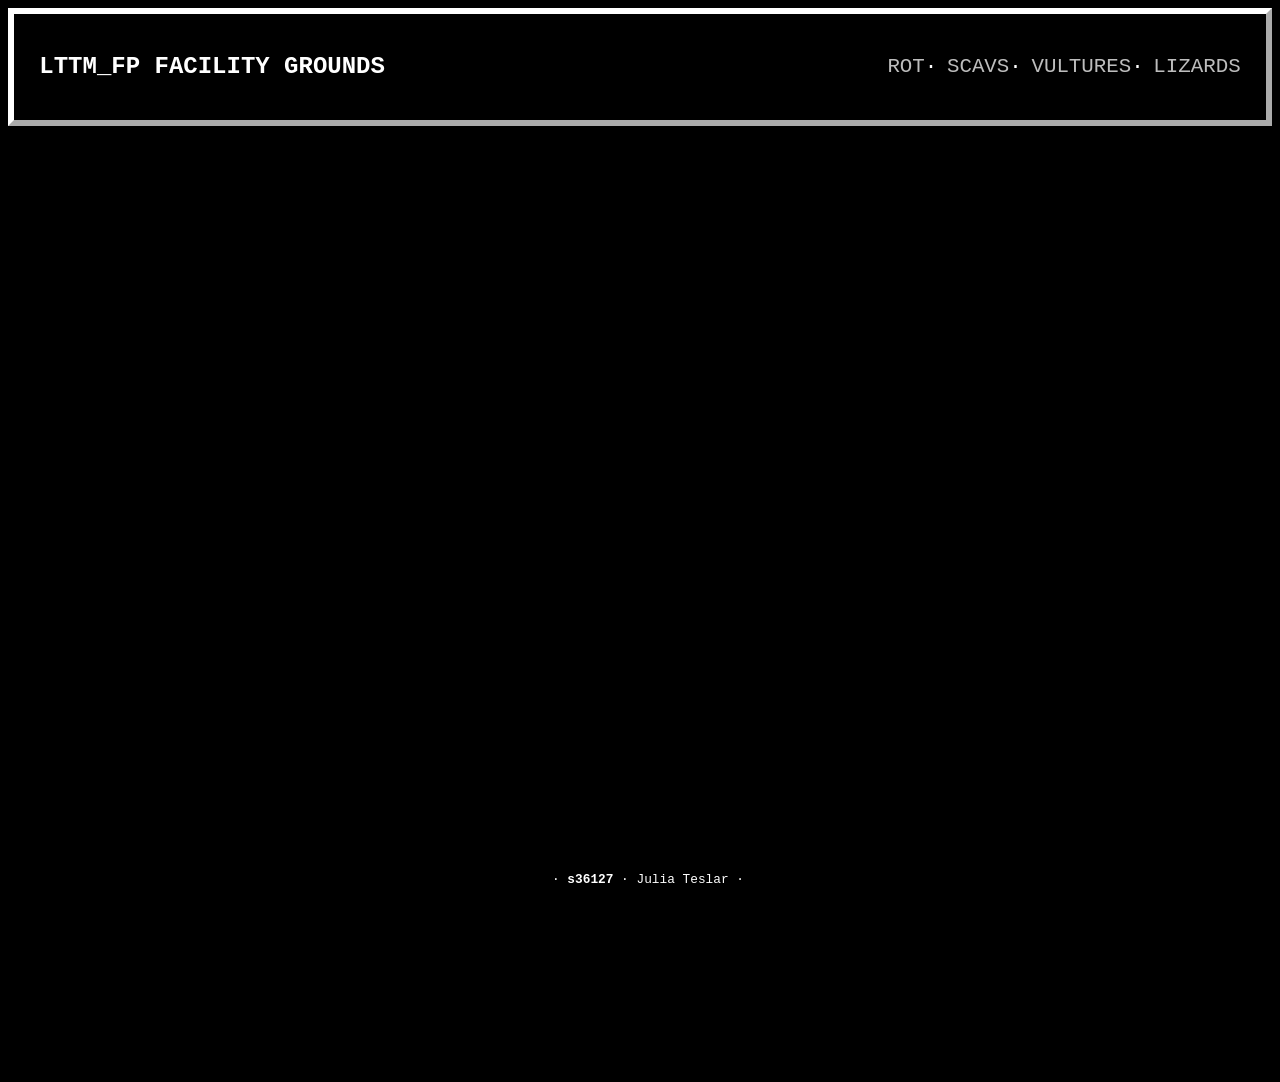
==== index.html @ 1d530ee8 "work1 mobile test" ====
<!DOCTYPE html>

<html lang="en">
    <head>
        <meta charset="UTF-8"/>
        <meta name="viewport" content="width=device-width, initial-scale=1.0">
        <title>
            LTTM_FP Facility
        </title>
        <link rel="icon" type="image/x-icon" href="grafika/Scavenger_icon.ico">
        <link rel="stylesheet" href="style.css"/>
    </head>

    <body class="fade-in">
        <!--header-->
        <header>
            <nav>
                <h1>
                    <a href="index.html">
                    LTTM_FP FACILITY GROUNDS
                    </a>
                </h1>
                <ul>
                    <li><a href="rot.html">ROT</a></li><li> · </li>
                    <li><a href="scav.html">SCAVS</a></li><li> · </li>
                    <li><a href="vulture.html">VULTURES</a></li><li> · </li>
                    <li><a href="#">LIZARDS</a></li>
                </ul>
            </nav>
        </header>
        <div class="base">

            <!-- video bg   -->
            <video autoplay muted loop plays-inline class="vid_bg">
                <source src="grafika/cloud.mp4" type="video/mp4">
                Overseers couldn't find any footage <br>[Your browser does not support HTML5 video]
            </video>

            <!-- black backdrop -->
            <div class="content_bg">
                
            </div>

            
        </div>
        
        <footer>
            <p> · <b>s36127</b> · Julia Teslar · </p>
        </footer>  
    </body>

</html>

<!-- -->
---- style.css ----
header{
    background-color: black;
    border: 6px outset rgb(255, 255, 255);
    padding: 2%;
    position: sticky;
    top: 0;
    z-index: 5;
}
nav{
    width: 100%;
    height: fit-content;
    top 0;
    left 0;
    display: flex;
    align-items:center;
    justify-content:space-between;
}
header nav h1{
   font-family: 'Courier New', Courier, monospace;
   cursor:default;
   color: rgb(255, 255, 255);
   margin-right: 3%;
   margin-top: 1%;
   margin-bottom: 1%;
   flex-wrap: nowrap;
}
header nav h1 a{
    text-decoration: none;
    color: rgb(255, 255, 255); 
}
header nav h1 a:hover{
    text-decoration: none;
    color: rgb(255, 255, 255);
}
header nav ul li{
    list-style: none;
    cursor:default;
    justify-content: space-between;
    display:inline-block;
    font-size: 130%;
    font-family: 'Courier New', Courier, monospace;
    color: rgb(255, 255, 255);
    flex-wrap: nowrap;
}
header nav ul li a{
    text-decoration: none;
    color: rgb(189, 189, 189);
}
header nav ul li a:hover{
    text-decoration: none;
    color: rgb(255, 255, 255);
    font-size: 102%
    
}


.base{
    width: 100%;
    height: 100vh;
    background-image: linear-gradient(rgb(0,0,0),rgb(0,0,0));
    position: relative;
    display: flex;
    align-items: center;
    justify-content: center;
    z-index: -2;
    bottom: 0;
    right: 0;
}
.vid_bg{
    position: absolute;
    right: 0;
    bottom: 0;
    z-index: -1;
    display: flex;
    align-items: center;
    justify-content: center;
    min-width: 100%; 
    min-height: 100%;
}
body{
    background-color: rgb(0, 0, 0);
    font-family: 'Courier New', Courier, monospace;
}




footer{
    width:100%;
    height:fit-content;
    background-color: black;
    display: flex;
    color: rgb(255, 255, 255);
    justify-content: center;
    position:fixed;
    bottom: 0;
}
footer p{
    flex-wrap: nowrap;
    font-size: 80%;
}






.content_bg{
    width: 60%;
    height: 100vh;
    background-color: rgba(0,0,0,98%);
    position: relative;
    top 0;
    display: flex;
    z-index: 0;
    flex-wrap: wrap;
    color: white;
    padding-bottom: 9%;
}



.content_bg h2{
    color: white;
    font-size: auto;
}
.headline{
    width: 100%;
    display: inline-flex;
    align-items:flex-start;
    justify-content: space-between;

    padding-top: 10%;
    padding-left: 5%;
    padding-right: 5%;
    background-color: rgb(0,0,0);
}
.headline div p{
    font-size: 120%;
}



.box{
    flex-wrap: wrap;
    height:auto;
    width:auto;
    position: relative;
    padding:2%;
    display: flex;
    overflow: auto;
    width: 100%;
    align-items: center;
    justify-content:space-between;

}
.box ol li{
    list-style: none;
    cursor:default;
    display:inline-block;
    font-size: auto;
    font-family: 'Courier New', Courier, monospace;
    color: rgb(255, 255, 255);
    flex-wrap: nowrap;
    text-align: justify;
    padding: 4%;
}

.box .text{
    width: 50%;
    float: left;
}

.box .stuff{
    float: inline-start;
    width: auto;
    padding-right: 5%;

}
.box .scrollcon{
    background-color: black;
    border: 6px outset rgba(255, 255, 255,20%);
    overflow: auto;
    white-space: nowrap;
    padding: 2%;
    align-items: baseline;
    float: right;

}
.box .scrollcon img{
    padding: 2%;

}



.box_cont{
    display: grid;
    grid-template-columns: 5% 50% auto 5%;
    grid-template-rows: 5% 15% 5% auto 5%;
    row-gap: 15px;
    grid-template-areas:
        ". . . ."
        ". hdln time ."
        ". . . ."
        ". text pic ."
        ". . . .";
}
.box_cont div hdln{
    padding: 6%;
    grid-area: hdln;
    text-align: center;
}

.box_cont div time{
    padding: 6%;
    grid-area: time;
    text-align:justify;
}







/* tabs*/
.tab{
    background-color: rgb(0, 0, 0,85%);
    overflow: hidden;
}
.tab button{
    background-color: inherit;
    border: 5px black;
    
}
.tab button:hover{

}
.tab button:active{

}




.fade-in {
	opacity: 1;
	animation-name: fadeInOpacity;
	animation-iteration-count: 1;
	animation-timing-function: ease-in;
	animation-duration: 0.5s;
}

@keyframes fadeInOpacity {
	0% {
		opacity: 0;
	}
	100% {
		opacity: 1;
	}
}
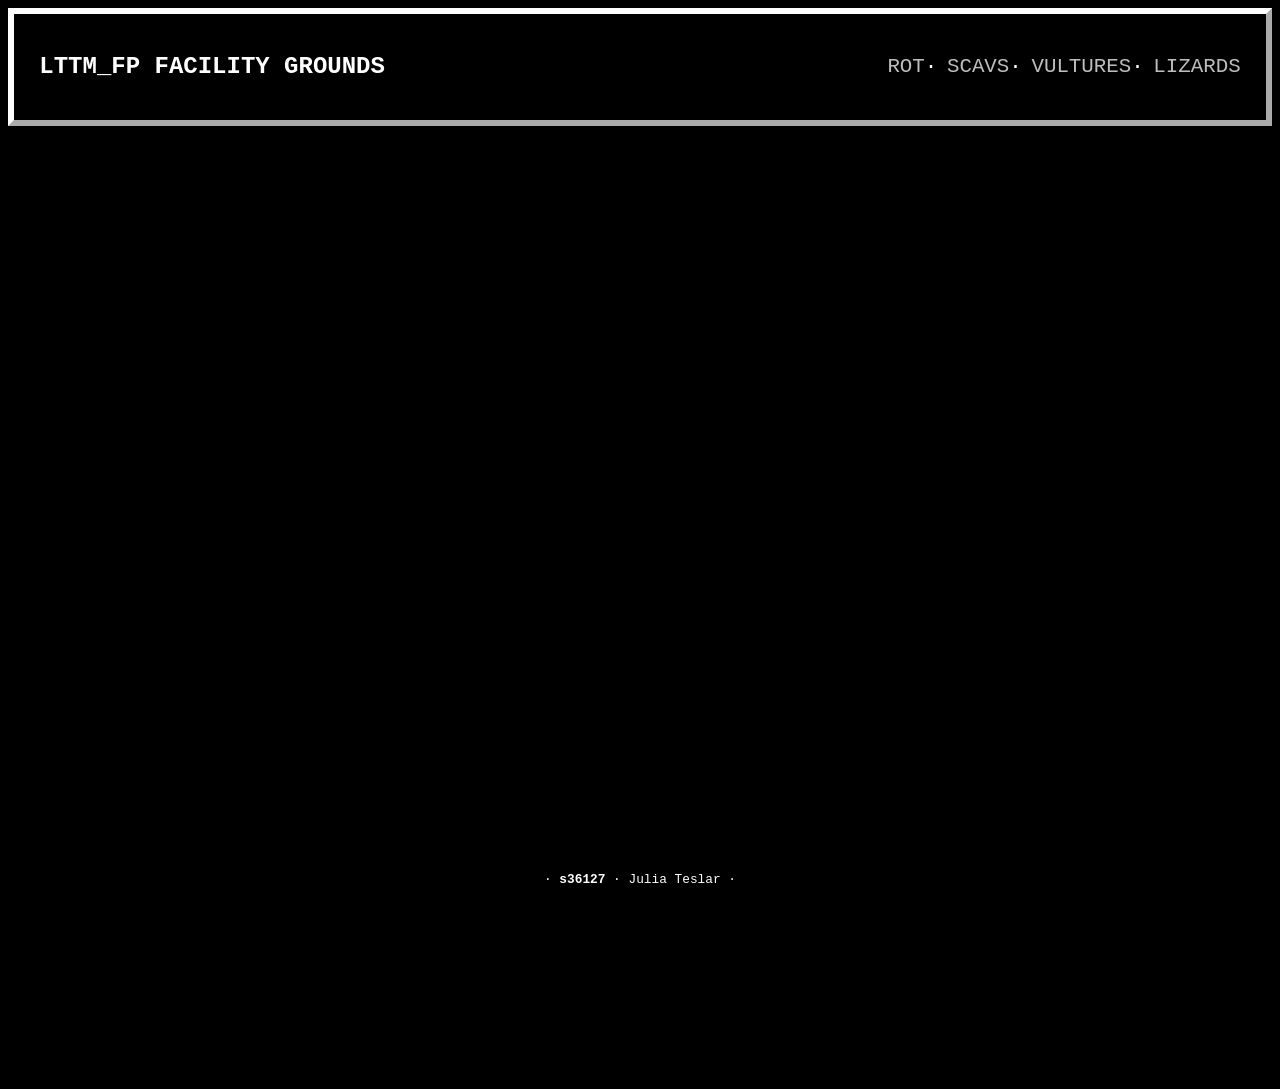
==== commit 83e7a3b6: "work3 omg bruh fish" ====
--- a/index.html
+++ b/index.html
@@ -28,7 +28,8 @@
                 </ul>
             </nav>
         </header>
-        <div class="base">
+        <flexbox>
+          <div class="base">
 
             <!-- video bg   -->
             <video autoplay muted loop plays-inline class="vid_bg">
@@ -42,7 +43,9 @@
             </div>
 
             
-        </div>
+        </div>  
+        </flexbox>
+        
         
         <footer>
             <p> · <b>s36127</b> · Julia Teslar · </p>
--- a/style.css
+++ b/style.css
@@ -11,8 +11,7 @@
 nav{
     width: 100%;
     height: fit-content;
-    top 0;
-    left 0;
+    
     display: flex;
     align-items:center;
     justify-content:space-between;
@@ -72,11 +71,12 @@
     position: absolute;
     right: 0;
     bottom: 0;
+    left: 0;
     z-index: -1;
     display: flex;
     align-items: center;
     justify-content: center;
-    min-width: 100%; 
+    min-width: 100vw; 
     min-height: 100%;
 }
 body{
@@ -88,7 +88,7 @@
 
 
 footer{
-    width:100%;
+    width:100vw;
     height:fit-content;
     background-color: black;
     display: flex;
@@ -96,6 +96,8 @@
     justify-content: center;
     position:fixed;
     bottom: 0;
+    right: 0;
+    left:0 ;
 }
 footer p{
     flex-wrap: nowrap;
@@ -104,38 +106,61 @@
 
 
 
+.prev, .next{
+    cursor: pointer;
+    position: absolute;
+    top: 50%;
+    width: auto;
+    padding: 16px;
+    margin-top: -22px;
+    color: white;
+    font-weight: bold;
+    font-size: 18px;
+    transition: 0.6s ease;
+    border-radius: 0 3px 3px 0;
+    user-select: none;
+}
+.next {
+  right: 0;
+  border-radius: 3px 0 0 3px;
+}
+.prev:hover, .next:hover {
+  background-color: rgba(0,0,0,0.8);
+}
+
 
 
 
 .content_bg{
     width: 60%;
     height: 100vh;
-    background-color: rgba(0,0,0,98%);
+    background-color: rgba(0,0,0,94%);
     position: relative;
-    top 0;
+    
     display: flex;
     z-index: 0;
     flex-wrap: wrap;
     color: white;
-    padding-bottom: 9%;
-}
-
-
-
+    justify-content:space-between;
+    
+    padding-top: 10%;
+}
 .content_bg h2{
     color: white;
     font-size: auto;
 }
+
+
 .headline{
     width: 100%;
     display: inline-flex;
     align-items:flex-start;
     justify-content: space-between;
-
-    padding-top: 10%;
     padding-left: 5%;
     padding-right: 5%;
     background-color: rgb(0,0,0);
+    margin-left: 2%;
+    margin-right: 2%;
 }
 .headline div p{
     font-size: 120%;
@@ -144,7 +169,7 @@
 
 
 .box{
-    flex-wrap: wrap;
+    flex-wrap: nowrap;
     height:auto;
     width:auto;
     position: relative;
@@ -152,14 +177,14 @@
     display: flex;
     overflow: auto;
     width: 100%;
-    align-items: center;
+    align-items: flex-start;
     justify-content:space-between;
-
-}
+    gap: 2%;
+}
+
 .box ol li{
     list-style: none;
     cursor:default;
-    display:inline-block;
     font-size: auto;
     font-family: 'Courier New', Courier, monospace;
     color: rgb(255, 255, 255);
@@ -168,32 +193,75 @@
     padding: 4%;
 }
 
-.box .text{
+.box .stuff{
+    background-color: black;
     width: 50%;
+    height: fit-content;
     float: left;
-}
-
-.box .stuff{
-    float: inline-start;
-    width: auto;
-    padding-right: 5%;
-
-}
-.box .scrollcon{
+    justify-content: center;
+}
+
+
+.box .stuff .scrollcon{
     background-color: black;
     border: 6px outset rgba(255, 255, 255,20%);
     overflow: auto;
     white-space: nowrap;
+    align-items: baseline;
+    padding-right: 10%;
+}
+.box .stuff .scrollcon img{
     padding: 2%;
-    align-items: baseline;
-    float: right;
-
-}
-.box .scrollcon img{
-    padding: 2%;
-
-}
-
+}
+
+
+
+.box .stuff .fun{
+    background-color: rgb(41, 37, 37);
+    justify-content: center;
+    padding-left:  5%;
+    padding-right:  5%;
+    padding-top:  0.5%;
+    padding-bottom:  0.5%;
+    text-align: justify;
+}
+.box .stuff .info{
+    justify-content: center;
+    padding-left:  5%;
+    padding-right:  5%;
+    padding-top:  0.5%;
+    padding-bottom:  0.5%;
+    text-align: justify;
+}
+
+.box .stuff h4{
+    text-justify: auto;
+    padding-left: 9%;
+    text-align: justify;
+}
+
+
+
+
+
+.overlay{
+    position: absolute;
+    top: 0;
+    bottom: 0;
+    left: 0;
+    right: 0;
+    height: 100%;
+    width: 100%;
+    opacity: 0;
+    transition: .5s ease;
+    background-color: black;
+}
+.funny .item1:hover .overlay{
+    opacity: 1;
+}
+
+
+    
 
 
 .box_cont{
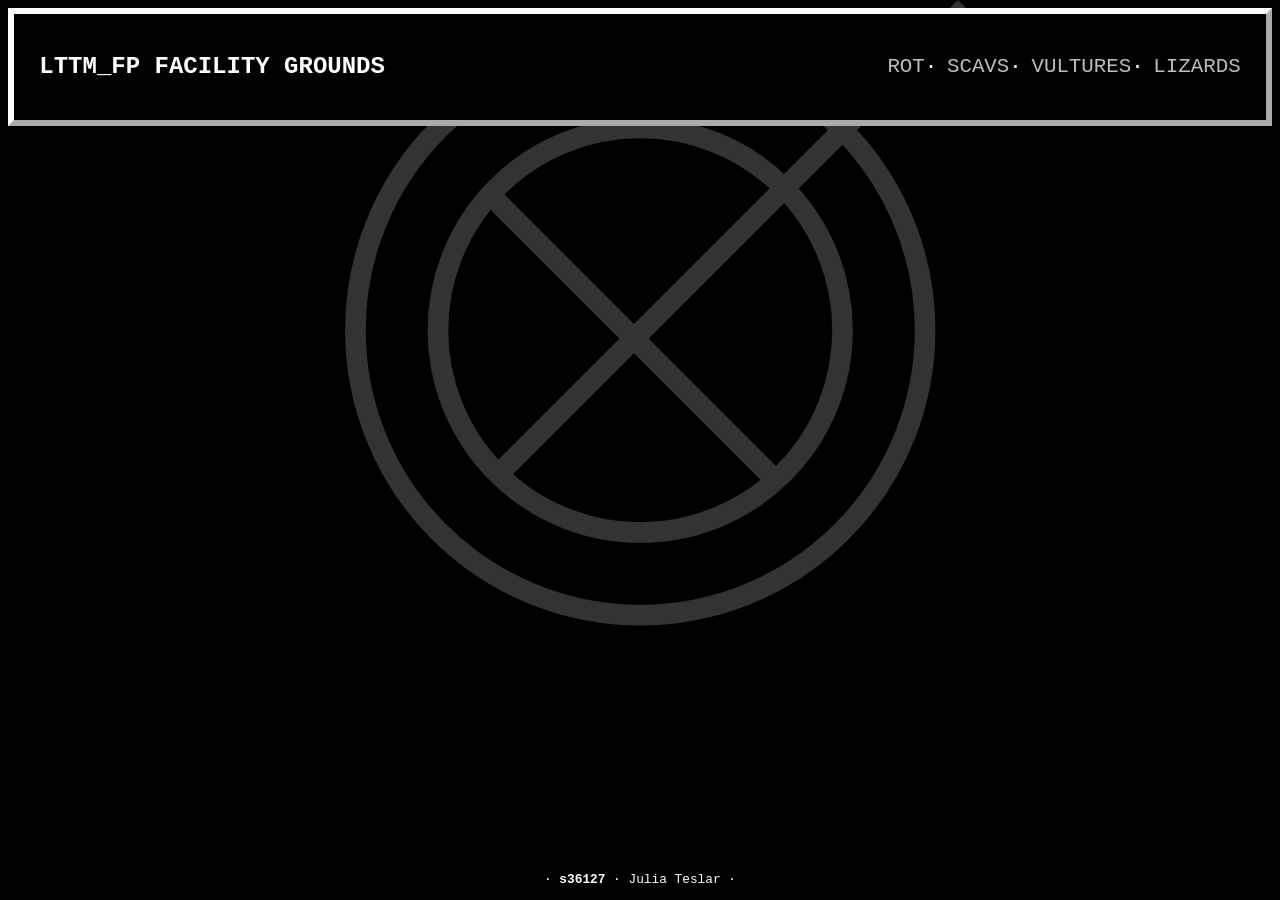
==== commit 97fc58db: "work5" ====
--- a/index.html
+++ b/index.html
@@ -11,45 +11,71 @@
         <link rel="stylesheet" href="style.css"/>
     </head>
 
-    <body class="fade-in">
-        <!--header-->
-        <header>
-            <nav>
-                <h1>
+    <body class="fade-in" style="background: url(grafika/cloud.mp4);">
+        
+        
+        
+        <flexbox>
+            <header id="navbar">
+                <nav>
+                    <h1>
                     <a href="index.html">
-                    LTTM_FP FACILITY GROUNDS
+                        LTTM_FP FACILITY GROUNDS
                     </a>
-                </h1>
-                <ul>
-                    <li><a href="rot.html">ROT</a></li><li> · </li>
-                    <li><a href="scav.html">SCAVS</a></li><li> · </li>
-                    <li><a href="vulture.html">VULTURES</a></li><li> · </li>
-                    <li><a href="#">LIZARDS</a></li>
-                </ul>
-            </nav>
-        </header>
-        <flexbox>
+                    </h1>
+                    <ul>
+                        <li><a href="rot.html">ROT</a></li><li> · </li>
+                        <li><a href="scav.html">SCAVS</a></li><li> · </li>
+                        <li><a href="vulture.html">VULTURES</a></li><li> · </li>
+                        <li><a href="#">LIZARDS</a></li>
+                    </ul>
+                </nav>
+            </header> 
+            <script>
+                var prevScrollpos = window.pageYOffset;
+                window.onscroll = function() {
+                var currentScrollPos = window.pageYOffset;
+                    if (prevScrollpos > currentScrollPos) {
+                        document.getElementById("navbar").style.top = "0";
+                    } else {
+                        document.getElementById("navbar").style.top = "-50px";
+                    }
+                    prevScrollpos = currentScrollPos;
+}
+</script>
           <div class="base">
-
+            
             <!-- video bg   -->
             <video autoplay muted loop plays-inline class="vid_bg">
                 <source src="grafika/cloud.mp4" type="video/mp4">
                 Overseers couldn't find any footage <br>[Your browser does not support HTML5 video]
             </video>
+            
+              
+            <!-- black backdrop -->
+                <div class="content_bg">
+                <div class="vectorek">
+                    <svg viewBox="0 0 800 800" xmlns="http://www.w3.org/2000/svg">
+                        <circle r="345" cx="400" cy="400" stroke="#ffffff" stroke-width="25"/>
+                        <rect width="700" height="45" x="2195" y="0" fill="#ffffff" transform="rotate(45)" />
+                        <rect width="800" height="25" x="-245" y="555" fill="#ffffff" transform="rotate(-45)" />
+                        <circle r="245" cx="400" cy="400" stroke="#ffffff" stroke-width="25"/>
+                        <rect width="500" height="25" x="310" y="0" fill="#ffffff" transform="rotate(45)" />
+                        <rect width="500" height="25" x="-245" y="555" fill="#ffffff" transform="rotate(-45)" />
+                        
+                    </svg>
+                    
+                </div>
+                </div>
 
-            <!-- black backdrop -->
-            <div class="content_bg">
-                
-            </div>
 
+                <footer>
+                    <p> · <b>s36127</b> · Julia Teslar · </p>
+                </footer>  
+            </flexbox>
             
-        </div>  
-        </flexbox>
-        
-        
-        <footer>
-            <p> · <b>s36127</b> · Julia Teslar · </p>
-        </footer>  
+        </div>
+    
     </body>
 
 </html>
--- a/style.css
+++ b/style.css
@@ -1,17 +1,25 @@
-
+.site{
+    min-width: 100dvh;
+    display: grid;
+    grid-template-rows: auto 1fr auto;
+    grid-template-columns: minmax(0,1fr);
+}
 
 header{
+    width: auto;
     background-color: black;
     border: 6px outset rgb(255, 255, 255);
     padding: 2%;
     position: sticky;
     top: 0;
+    left: 0;
+    right: 0;
     z-index: 5;
 }
+
 nav{
     width: 100%;
     height: fit-content;
-    
     display: flex;
     align-items:center;
     justify-content:space-between;
@@ -54,18 +62,22 @@
     
 }
 
-
+:where(body){
+    hyphens: auto;
+    overflow-wrap: break-word;
+}
 .base{
     width: 100%;
-    height: 100vh;
+    
     background-image: linear-gradient(rgb(0,0,0),rgb(0,0,0));
-    position: relative;
+    position: fixed;
     display: flex;
     align-items: center;
     justify-content: center;
     z-index: -2;
     bottom: 0;
     right: 0;
+    
 }
 .vid_bg{
     position: absolute;
@@ -81,6 +93,7 @@
 }
 body{
     background-color: rgb(0, 0, 0);
+    flex-wrap: wrap;
     font-family: 'Courier New', Courier, monospace;
 }
 
@@ -88,16 +101,16 @@
 
 
 footer{
-    width:100vw;
+    width:100%;
     height:fit-content;
-    background-color: black;
-    display: flex;
-    color: rgb(255, 255, 255);
-    justify-content: center;
-    position:fixed;
+    background-color: inherit;
+    position: absolute;
     bottom: 0;
-    right: 0;
-    left:0 ;
+    left: 0;
+    right: 0;
+    color: rgb(255, 255, 255);
+    justify-content: center;
+    display: flex;
 }
 footer p{
     flex-wrap: nowrap;
@@ -119,6 +132,7 @@
     transition: 0.6s ease;
     border-radius: 0 3px 3px 0;
     user-select: none;
+    padding-top: 20%;
 }
 .next {
   right: 0;
@@ -132,35 +146,51 @@
 
 
 .content_bg{
+    
     width: 60%;
-    height: 100vh;
+    height: 100dvh;
     background-color: rgba(0,0,0,94%);
-    position: relative;
-    
-    display: flex;
-    z-index: 0;
+    display: flex;
     flex-wrap: wrap;
     color: white;
     justify-content:space-between;
-    
-    padding-top: 10%;
+    overflow: scroll;
+    z-index: 0;
 }
 .content_bg h2{
     color: white;
     font-size: auto;
 }
 
-
-.headline{
+.content_bg::-webkit-scrollbar{
+    display: none;
+}
+.content_bg{
+    -ms-overflow-style: none;  /* IE and Edge */
+    scrollbar-width: none; 
+}
+
+.vectorek{
     width: 100%;
     display: inline-flex;
     align-items:flex-start;
     justify-content: space-between;
     padding-left: 5%;
     padding-right: 5%;
-    background-color: rgb(0,0,0);
     margin-left: 2%;
     margin-right: 2%;
+    opacity: 20%;
+}
+.headline{
+    width: 100%;
+    display: inline-flex;
+    align-items:flex-start;
+    justify-content: space-between;
+    padding-left: 5%;
+    padding-right: 5%;
+    margin-left: 2%;
+    margin-right: 2%;
+    background-color: black;
 }
 .headline div p{
     font-size: 120%;
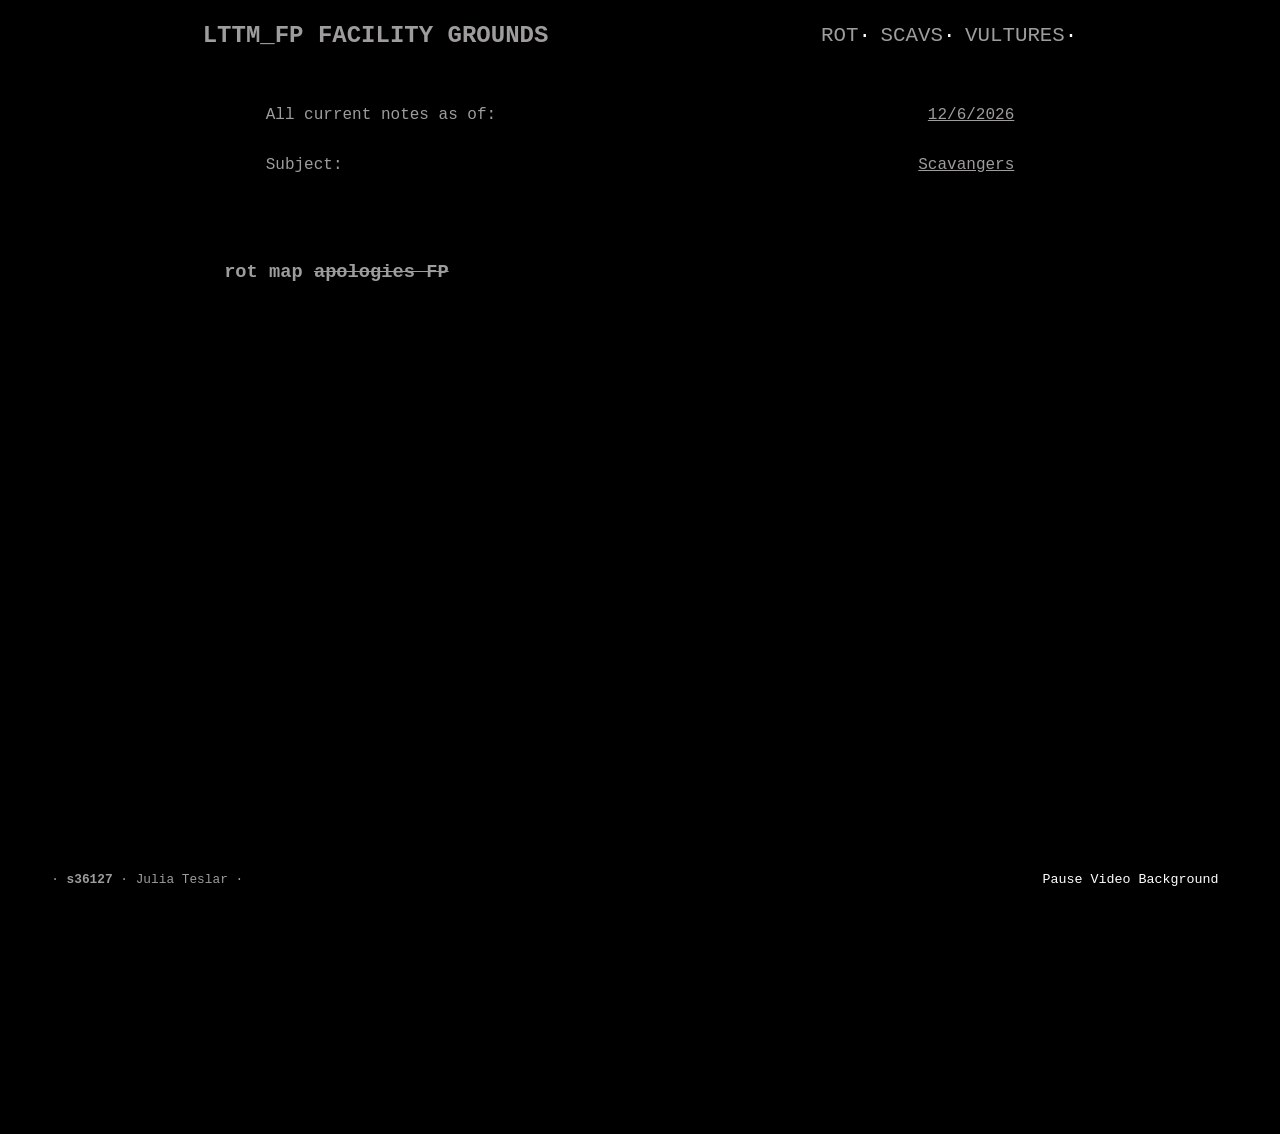
==== commit 258ca0df: "workkkkk" ====
--- a/index.html
+++ b/index.html
@@ -8,16 +8,14 @@
             LTTM_FP Facility
         </title>
         <link rel="icon" type="image/x-icon" href="grafika/Scavenger_icon.ico">
-        <link rel="stylesheet" href="style.css"/>
+        <link rel="stylesheet" href="style2.css"/>
     </head>
 
-    <body class="fade-in" style="background: url(grafika/cloud.mp4);">
+   <body class="fade-in">
         
-        
-        
-        <flexbox>
-            <header id="navbar">
+        <header>
                 <nav>
+                    
                     <h1>
                     <a href="index.html">
                         LTTM_FP FACILITY GROUNDS
@@ -27,55 +25,89 @@
                         <li><a href="rot.html">ROT</a></li><li> · </li>
                         <li><a href="scav.html">SCAVS</a></li><li> · </li>
                         <li><a href="vulture.html">VULTURES</a></li><li> · </li>
-                        <li><a href="#">LIZARDS</a></li>
+                       
                     </ul>
                 </nav>
-            </header> 
-            <script>
-                var prevScrollpos = window.pageYOffset;
-                window.onscroll = function() {
-                var currentScrollPos = window.pageYOffset;
-                    if (prevScrollpos > currentScrollPos) {
-                        document.getElementById("navbar").style.top = "0";
-                    } else {
-                        document.getElementById("navbar").style.top = "-50px";
-                    }
-                    prevScrollpos = currentScrollPos;
-}
-</script>
-          <div class="base">
-            
-            <!-- video bg   -->
-            <video autoplay muted loop plays-inline class="vid_bg">
-                <source src="grafika/cloud.mp4" type="video/mp4">
-                Overseers couldn't find any footage <br>[Your browser does not support HTML5 video]
-            </video>
-            
-              
-            <!-- black backdrop -->
-                <div class="content_bg">
-                <div class="vectorek">
-                    <svg viewBox="0 0 800 800" xmlns="http://www.w3.org/2000/svg">
-                        <circle r="345" cx="400" cy="400" stroke="#ffffff" stroke-width="25"/>
-                        <rect width="700" height="45" x="2195" y="0" fill="#ffffff" transform="rotate(45)" />
-                        <rect width="800" height="25" x="-245" y="555" fill="#ffffff" transform="rotate(-45)" />
-                        <circle r="245" cx="400" cy="400" stroke="#ffffff" stroke-width="25"/>
-                        <rect width="500" height="25" x="310" y="0" fill="#ffffff" transform="rotate(45)" />
-                        <rect width="500" height="25" x="-245" y="555" fill="#ffffff" transform="rotate(-45)" />
+        </header> 
+      
+                <!-- video bg   -->
+                <video autoplay muted loop  id="vid_bg">
+                    <source src="grafika/cloud.mp4" type="video/mp4">
+                    Overseers couldn't find any footage <br>[Your browser does not support HTML5 video]
+                </video>
+                
+                <div class="spot">
+                    <div class="content">
+
+                        <div class="item">
+                            <div class="headline"> 
+
+                                <div>
+                                    <p>
+                                        All current notes as of: 
+                                    </p>
+                                </div>
+
+                                <div>
+                                    <u>
+                                        <p id="date"></p>
+                                    </u> 
+                                    <script>
+                                        n =  new Date();
+                                        y = n.getFullYear();
+                                        m = n.getMonth() + 1;
+                                        d = n.getDate();
+                                        document.getElementById("date").innerHTML = m + "/" + d + "/" + y;
+                                    </script>   
+                                </div>
+
+                            </div> <!-- div headline-->
+                            <div class="headline">
+                                <div>
+                                    <p>
+                                        Subject:
+                                    </p>
+                                </div>
+                                <div>
+                                    <p> <u>Scavangers</u></p>
+                                </div>
+                            </div> <!-- div headline-->
                         
-                    </svg>
-                    
-                </div>
+                        </div><!-- headline items-->
+
+                        
+
+                        <div class="item" >
+                            <h3>rot map <del>apologies FP</del></h3>
+                                <iframe src="https://rain-world-map.github.io/map.html?slugcat=artificer&region=SS" style="border:none;" height="800dvh" width="800dvw" ></iframe>
+ 
+                        </div> <!--map-->
+
+                    </div>
                 </div>
 
+                
 
-                <footer>
-                    <p> · <b>s36127</b> · Julia Teslar · </p>
-                </footer>  
-            </flexbox>
-            
-        </div>
-    
+        <footer>
+            <p> · <b>s36127</b> · Julia Teslar · </p> 
+            <button id="bg_bttn" onclick="paused()">Pause Video Background</button>
+        </footer> 
+
+
+        <script>
+            var video = document.getElementById("vid_bg");
+            var bttn = document.getElementById("bg_bttn");
+
+            function paused() {
+                if (video.paused) {
+                    video.play();
+                    btn.innerHTML = "Pause";
+                } else {
+                    video.pause();
+                    btn.innerHTML = "Play";
+                }
+            }
+        </script>
     </body>
 
 </html>
--- a/style2.css
+++ b/style2.css
@@ -0,0 +1,453 @@
+header{
+    width: 100%;
+    background-color: black;
+    position: -webkit-sticky;
+    z-index: 5;
+
+}
+nav{
+    width: 100%;
+    height: fit-content;
+    display: flex;
+    align-items:center;
+    justify-content:space-evenly;
+}
+header nav h1{
+   font-family: 'Courier New', Courier, monospace;
+   cursor:url("[data-uri]"), auto;
+   color: rgb(214, 206, 206);
+   margin-right: 3%;
+   margin-top: 1%;
+   margin-bottom: 1%;
+   flex-wrap: nowrap;
+}
+header nav h1 a{
+    text-decoration: none;
+    color: rgb(158, 156, 156);
+    cursor:url("[data-uri]"), auto;
+    
+}
+header nav h1 a:hover{
+    text-decoration: none;
+    color: rgb(255, 255, 255);
+    
+}
+header nav ul li{
+    list-style: none;
+    cursor:default;
+    justify-content: space-between;
+    display:inline-block;
+    font-size: 130%;
+    font-family: 'Courier New', Courier, monospace;
+    color: rgb(255, 255, 255);
+    flex-wrap: nowrap;
+}
+header nav ul li a{
+    text-decoration: none;
+    color: rgb(158, 156, 156);
+    cursor:url("[data-uri]"), auto;
+}
+header nav ul li a:hover{
+    text-decoration: none;
+    color: rgb(255, 255, 255);
+
+    
+}
+
+
+
+
+
+:where(body){
+    hyphens: auto;
+    overflow-wrap: break-word;
+}
+body{
+    background-color: rgb(0, 0, 0);
+    flex-wrap: wrap;
+    font-family: 'Courier New', Courier, monospace;
+    font-size: auto;
+}
+
+
+#vid_bg{
+    position: fixed;
+    z-index: -1;
+    left: 0px;
+    top: 0px;
+    width: 100vw;
+    height: 100vh;
+    object-fit: cover;
+    pointer-events: none;  
+    
+}
+button{
+    background-color: rgb(0, 0, 0);
+    width: fit-content;
+    height: fit-content;
+    border: none;
+    transition: transform .2s;
+    padding: 0.8%;
+    cursor:url("[data-uri]"), auto;
+    color: white;
+    font-family: 'Courier New', Courier, monospace;
+}
+button:hover{
+    background-color: rgb(54, 44, 44);
+     -ms-transform: scale(1.05); 
+    -webkit-transform: scale(1.05); 
+    transform: scale(1.05); 
+    
+}
+button:active{
+    box-shadow: 0 5px #1d1c1c;
+    transform: translateY(4px)
+}
+
+
+/*.spot is invivble content space as not to overlap with header */
+ .spot{
+    width: 100%;
+    height: 100vh;
+    display: flex;
+    flex-wrap: wrap;
+    color: rgb(158, 156, 156);
+    
+    justify-content: center;
+}
+/*.contnet is the halp transparent background fo content, also aligns items*/
+.content{
+    width: 70%;
+    height:fit-content;
+    background-color: rgba(0,0,0,98%);
+    display: flex;
+    flex-wrap: wrap;
+    color: rgb(158, 156, 156);
+    align-content: flex-start;
+   justify-content: flex-start;
+} 
+/* .item is for specific content divs*/
+.content .item{ 
+    margin: 3%;
+    width: 100%;
+    height: fit-content;
+    background-color: inherit;
+    justify-content: center;
+    
+}
+
+
+.content .item .headline{
+    width: 100%;
+    display: inline-flex;
+    
+    flex-wrap: nowrap; 
+    justify-content: space-between; 
+}
+.content .item .headline div {
+    padding-inline: 5%;
+}
+
+.content .item .box{
+    padding: 2%;
+    
+    height: auto;
+    justify-content: center;
+    float: left;
+   
+}
+.content .item .box a{
+    text-decoration: none;
+    color: rgb(158, 156, 156);
+}
+.content .item .box a:hover{
+    text-decoration: none;
+    color: white;
+    text-decoration: underline;
+    cursor:url("[data-uri]"), auto;
+
+}
+
+.content .item .pics{
+    background-color: rgb(54, 44, 44);
+    border: 6px outset rgba(255, 255, 255,20%);
+    overflow: auto;
+    white-space: wrap;
+    min-width: 100%;
+    min-height: fit-content;
+    justify-self: center;
+    margin: 1%;
+   
+}
+.content .item .pics ::-webkit-scrollbar{
+    display: none;
+}
+.content .item .pics{
+    -ms-overflow-style: none;  /* IE and Edge */
+    scrollbar-width: none; 
+}
+
+.content .item .pics .scrollcon img{
+    padding: 2%;
+    transition: transform .2s;
+    margin: 0 auto; 
+    align-items: baseline;
+}
+.content .item .pics .scrollcon img:hover{
+    background-color:rgb(88, 80, 80);
+    -ms-transform: scale(1.2); 
+    -webkit-transform: scale(1.2); 
+    transform: scale(1.2); 
+    
+}
+
+
+
+
+
+.spot::-webkit-scrollbar{
+    display: none;
+}
+.spot{
+    -ms-overflow-style: none;  /* IE and Edge */
+    scrollbar-width: none; 
+}
+
+
+
+
+
+
+
+
+
+
+
+
+
+footer{
+    width:100%;
+    height:auto;
+    background-color: rgba(0, 0,0, 1);
+    position: fixed;
+    bottom: 0;
+    left: 0;
+    right: 0;
+    color: rgb(158, 156, 156);
+    justify-content: space-between;
+    display: flex;
+    align-items: baseline;
+    
+}
+footer p{
+    flex-wrap: nowrap;
+    font-size: 80%;
+    pointer-events: none;
+    margin-left: 4%;
+}
+footer button{
+    margin-right: 4%;
+}
+
+
+/*
+.fade-in {
+	opacity: 1;
+	animation-name: fadeInOpacity;
+	animation-iteration-count: 1;
+	animation-timing-function: ease-in;
+	animation-duration: 0.5s;
+}
+
+@keyframes fadeInOpacity {
+	0% {
+		opacity: 0;
+	}
+	100% {
+		opacity: 1;
+	}
+}
+*/
+
+::-webkit-scrollbar {
+  width: 1rem;
+}
+::-webkit-scrollbar-track {
+  background:inherit;
+  border-radius: 100vw;
+  margin-block: 0.5rem;
+}
+::-webkit-scrollbar-thumb {
+  background: rgba(0,0,0,90%)
+  border-radius: 100vw;
+  border: 0.20rem solid #ffffff;
+}
+::-webkit-scrollbar-thumb:hover {
+  background: rgba(0,0,0,1)
+}
+
+
+
+
+
+
+
+
+
+
+
+
+
+
+
+
+
+.parent {
+    display: grid;
+    grid-template-columns: repeat(2, 1fr);
+    grid-template-rows: repeat(6, 1fr);
+    gap: 8px;
+}
+.div1 {
+    justify-content: center;
+    grid-column: span 2 / span 2;
+   
+}
+/*.div1 div{
+    float: left;
+}*/
+.div2 {
+    grid-row: span 3 / span 3;
+    grid-row-start: 2;
+}
+.div3 {
+    grid-row: span 3 / span 3;
+    grid-row-start: 2;
+    
+}
+.div4 {
+    grid-column: span 2 / span 2;
+    grid-row-start: 5;
+    
+}
+.div5 {
+    grid-column: span 2 / span 2;
+    grid-row-start: 6;
+    
+}
+        
+
+.box_blr{
+    color: rgb(158, 156, 156);
+    border: 6px outset rgba(255, 255, 255,20%);
+    justify-content: center;
+}
+.box_blr:hover{
+    background-color: rgb(65, 62, 62);
+    
+    cursor:url("[data-uri]"), auto;
+}
+
+
+.box_blr .blurred {
+  filter: blur(3px) opacity(0.3);
+
+}
+
+.ui-btn:hover span::before, .ui-btn:focus span::before {
+  animation: chitchat linear both var(--btn-animation-duration);
+}
+@keyframes chitchat {
+  0% {
+    content: "#";
+  }
+
+  5% {
+    content: ".";
+  }
+
+  10% {
+    content: "^{";
+  }
+
+  15% {
+    content: "-!";
+  }
+
+  20% {
+    content: "#$_";
+  }
+
+  25% {
+    content: "№:0";
+  }
+
+  30% {
+    content: "#{+.";
+  }
+
+  35% {
+    content: "@}-?";
+  }
+
+  40% {
+    content: "?{4@%";
+  }
+
+  45% {
+    content: "=.,^!";
+  }
+
+  50% {
+    content: "?2@%";
+  }
+
+  55% {
+    content: "\;1}]";
+  }
+
+  60% {
+    content: "?{%:%";
+    right: 0;
+  }
+
+  65% {
+    content: "|{f[4";
+    right: 0;
+  }
+
+  70% {
+    content: "{4%0%";
+    right: 0;
+  }
+
+  75% {
+    content: "'1_0<";
+    right: 0;
+  }
+
+  80% {
+    content: "{0%";
+    right: 0;
+  }
+
+  85% {
+    content: "]>'";
+    right: 0;
+  }
+
+  90% {
+    content: "4";
+    right: 0;
+  }
+
+  95% {
+    content: "2";
+    right: 0;
+  }
+
+  100% {
+    content: "";
+    right: 0;
+  }
+}
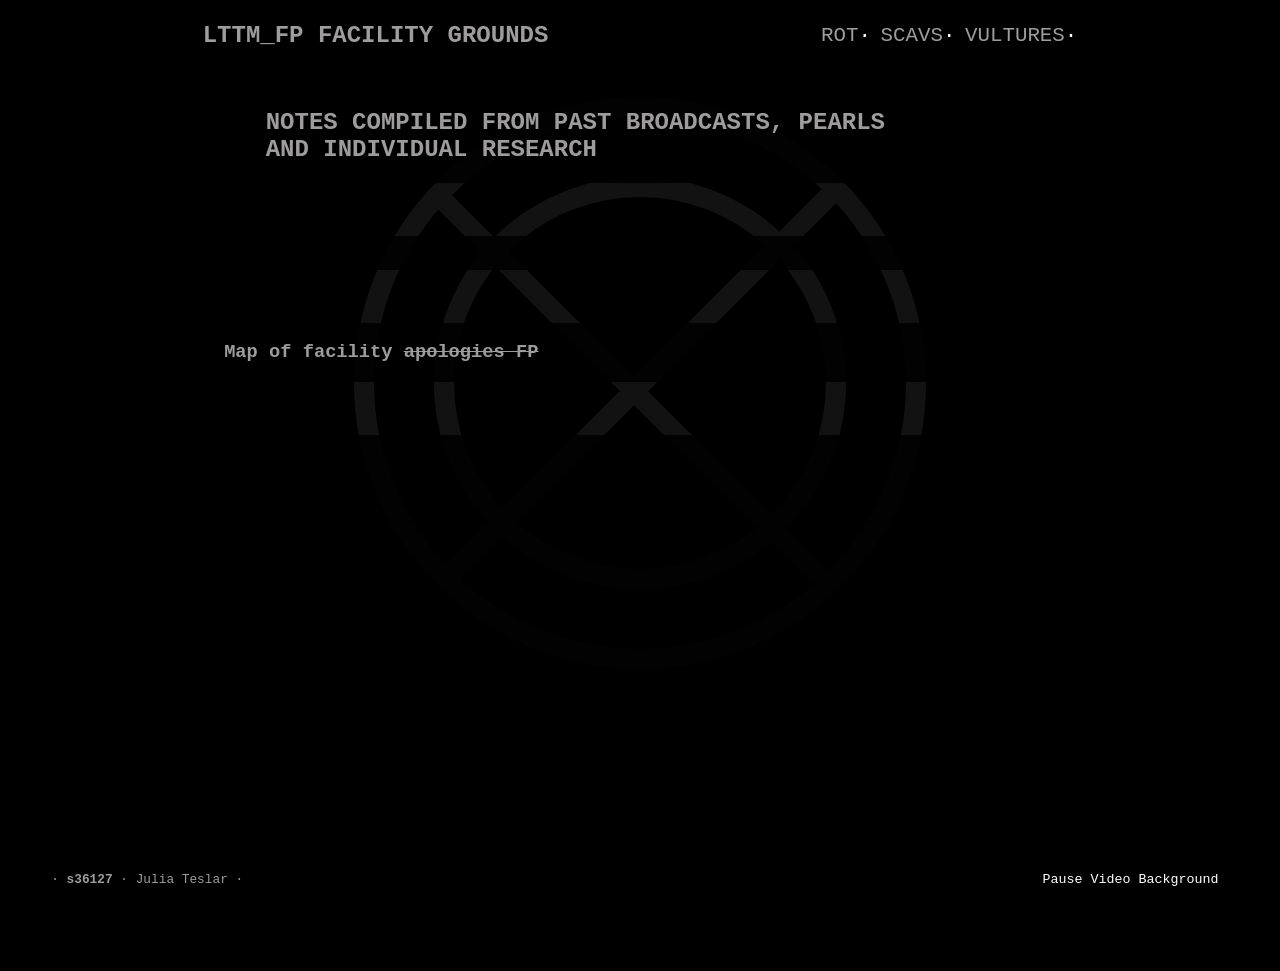
==== commit 91d0a0ac: "WOKRKRKRK" ====
--- a/index.html
+++ b/index.html
@@ -2,13 +2,13 @@
 
 <html lang="en">
     <head>
-        <meta charset="UTF-8"/>
+        <meta charset="UTF-8">
         <meta name="viewport" content="width=device-width, initial-scale=1.0">
         <title>
             LTTM_FP Facility
         </title>
-        <link rel="icon" type="image/x-icon" href="grafika/Scavenger_icon.ico">
-        <link rel="stylesheet" href="style2.css"/>
+        <link rel="icon" type="image/x-icon" href="grafika/White_Overseer_icon.ico">
+        <link rel="stylesheet" href="style2.css">
     </head>
 
    <body class="fade-in">
@@ -38,50 +38,45 @@
                 
                 <div class="spot">
                     <div class="content">
+                        <div class="vectorek">
+                            <!-- the svg image is in the background fyi -->
+                            <svg viewBox="0 0 800 800" xmlns="http://www.w3.org/2000/svg">
+                                <circle r="345" cx="400" cy="400" stroke="#ffffff" stroke-width="25"/>
+                                <rect width="700" height="25" x="210" y="0" fill="#ffffff" transform="rotate(45)" />
+                                <rect width="700" height="25" x="-345" y="555" fill="#ffffff" transform="rotate(-45)" />
+                                <circle r="245" cx="400" cy="400" stroke="#ffffff" stroke-width="25"/>
+                                <rect width="500" height="25" x="310" y="0" fill="#ffffff" transform="rotate(45)" />
+                                <rect width="500" height="25" x="-245" y="555" fill="#ffffff" transform="rotate(-45)" />
+                            </svg>
+                        </div>
+                        <div class="item">
+                            <div class="headline">
+                                <div>
+                                     <h2>NOTES COMPILED FROM PAST BROADCASTS, PEARLS AND INDIVIDUAL RESEARCH</h2>
+                                </div>
+                                <div>
+
+                                </div>
+                            </div>
+                        </div><!-- headline items-->
+                        <div class="item">
+                            <div class="box">
+                                
+                            </div>
+                        </div>
+                        
+                        <div class="item">
+                            <h3>Map of facility <del>apologies FP</del></h3>
+                        </div>
+                        <div class="item" >
+                            
+                                <iframe src="https://rain-world-map.github.io/map.html?slugcat=rivulet&region=RM" style="border:none;" height="800" width="100%" ></iframe>
+ 
+                        </div> <!--map-->
 
                         <div class="item">
-                            <div class="headline"> 
-
-                                <div>
-                                    <p>
-                                        All current notes as of: 
-                                    </p>
-                                </div>
-
-                                <div>
-                                    <u>
-                                        <p id="date"></p>
-                                    </u> 
-                                    <script>
-                                        n =  new Date();
-                                        y = n.getFullYear();
-                                        m = n.getMonth() + 1;
-                                        d = n.getDate();
-                                        document.getElementById("date").innerHTML = m + "/" + d + "/" + y;
-                                    </script>   
-                                </div>
-
-                            </div> <!-- div headline-->
-                            <div class="headline">
-                                <div>
-                                    <p>
-                                        Subject:
-                                    </p>
-                                </div>
-                                <div>
-                                    <p> <u>Scavangers</u></p>
-                                </div>
-                            </div> <!-- div headline-->
-                        
-                        </div><!-- headline items-->
-
-                        
-
-                        <div class="item" >
-                            <h3>rot map <del>apologies FP</del></h3>
-                                <iframe src="https://rain-world-map.github.io/map.html?slugcat=artificer&region=SS" style="border:none;" height="800dvh" width="800dvw" ></iframe>
- 
-                        </div> <!--map-->
+                            
+                        </div>
 
                     </div>
                 </div>
--- a/style2.css
+++ b/style2.css
@@ -112,29 +112,67 @@
     display: flex;
     flex-wrap: wrap;
     color: rgb(158, 156, 156);
-    
     justify-content: center;
 }
 /*.contnet is the halp transparent background fo content, also aligns items*/
 .content{
     width: 70%;
-    height:fit-content;
-    background-color: rgba(0,0,0,98%);
+    height:100dvh;
+    background-color: rgba(0,0,0,92%);
     display: flex;
     flex-wrap: wrap;
     color: rgb(158, 156, 156);
     align-content: flex-start;
-   justify-content: flex-start;
+    justify-content: center;
+    overflow: auto;
 } 
+.content::-webkit-scrollbar{
+    display: none;
+}
+.content {
+    -ms-overflow-style: none;  /* IE and Edge */
+    scrollbar-width: none; 
+}
 /* .item is for specific content divs*/
 .content .item{ 
     margin: 3%;
     width: 100%;
     height: fit-content;
     background-color: inherit;
-    justify-content: center;
-    
-}
+    display: flex;
+    flex-wrap: nowrap;
+    
+}
+
+.vectorek{
+    width: 50%;
+    display: inline-flex;
+    align-items:flex-start;
+    
+    padding-left: 5%;
+    padding-right: 5%;
+    margin-left: 2%;
+    margin-right: 2%;
+    opacity: 90%;
+    position: fixed;
+    left 0;
+    z-index: -1;
+    animation-name: rotatione1;
+    animation-duration: 4s;
+    animation-iteration-count:infinite;
+}
+@keyframes rotatione1 {
+  0%   {transform: rotate(0deg);}
+  20%  {transform: rotate(45deg);}
+  40%  {transform: rotate(90deg);}
+  60%  {transform: rotate(135deg);}
+  80%  {transform: rotate(180deg);}
+  100% {transform: rotate(0deg);}
+}
+
+
+
+
 
 
 .content .item .headline{
@@ -150,12 +188,13 @@
 
 .content .item .box{
     padding: 2%;
-    
-    height: auto;
-    justify-content: center;
-    float: left;
-   
-}
+    max-width: 100%;
+    height:;
+    justify-content;
+    object-fit: cover;
+    flex-wrap: nowrap;
+}
+
 .content .item .box a{
     text-decoration: none;
     color: rgb(158, 156, 156);
@@ -250,7 +289,7 @@
 }
 
 
-/*
+
 .fade-in {
 	opacity: 1;
 	animation-name: fadeInOpacity;
@@ -267,7 +306,16 @@
 		opacity: 1;
 	}
 }
-*/
+
+
+
+
+
+@keyframes{
+  0%{
+    transform: scale
+  }
+}
 
 ::-webkit-scrollbar {
   width: 1rem;
@@ -301,7 +349,7 @@
 
 
 
-
+/*
 .parent {
     display: grid;
     grid-template-columns: repeat(2, 1fr);
@@ -315,7 +363,7 @@
 }
 /*.div1 div{
     float: left;
-}*/
+}
 .div2 {
     grid-row: span 3 / span 3;
     grid-row-start: 2;
@@ -335,7 +383,7 @@
     grid-row-start: 6;
     
 }
-        
+       */ 
 
 .box_blr{
     color: rgb(158, 156, 156);
@@ -344,9 +392,9 @@
 }
 .box_blr:hover{
     background-color: rgb(65, 62, 62);
-    
     cursor:url("[data-uri]"), auto;
 }
+
 
 
 .box_blr .blurred {
@@ -354,6 +402,7 @@
 
 }
 
+/*
 .ui-btn:hover span::before, .ui-btn:focus span::before {
   animation: chitchat linear both var(--btn-animation-duration);
 }
@@ -450,4 +499,31 @@
     content: "";
     right: 0;
   }
-}+}*/
+
+/*
+
+#gif1 {
+    position: absolute;
+    margin: auto;
+    background-image: url('https://static.wikitide.net/rainworldwiki/d/d7/Vulture_gear_shift.gif');
+    background-repeat: no-repeat;
+    background-attachment: fixed;
+    background-position: center;
+    animation: play1 0.5s infinite steps(1);
+    animation-play-state: running;
+}
+#gif1:hover {
+    animation-play-state:paused;
+}
+
+@keyframes play1 {
+    0%   { background-image: url('https://static.wikitide.net/rainworldwiki/d/d7/Vulture_gear_shift.gif') } 
+    15%  { background-image: url('https://static.wikitide.net/rainworldwiki/d/d7/Vulture_gear_shift.gif'); }
+    30%  { background-image: url('https://static.wikitide.net/rainworldwiki/d/d7/Vulture_gear_shift.gif'); }
+    45%  { background-image: url('https://static.wikitide.net/rainworldwiki/d/d7/Vulture_gear_shift.gif'); }
+    60%  { background-image: url('https://static.wikitide.net/rainworldwiki/d/d7/Vulture_gear_shift.gif'); }
+    75%  { background-image: url('https://static.wikitide.net/rainworldwiki/d/d7/Vulture_gear_shift.gif'); }
+    90%  { background-image: url('https://static.wikitide.net/rainworldwiki/d/d7/Vulture_gear_shift.gif'); }
+    100% { background-image: url('https://static.wikitide.net/rainworldwiki/d/d7/Vulture_gear_shift.gif'); }
+}*/
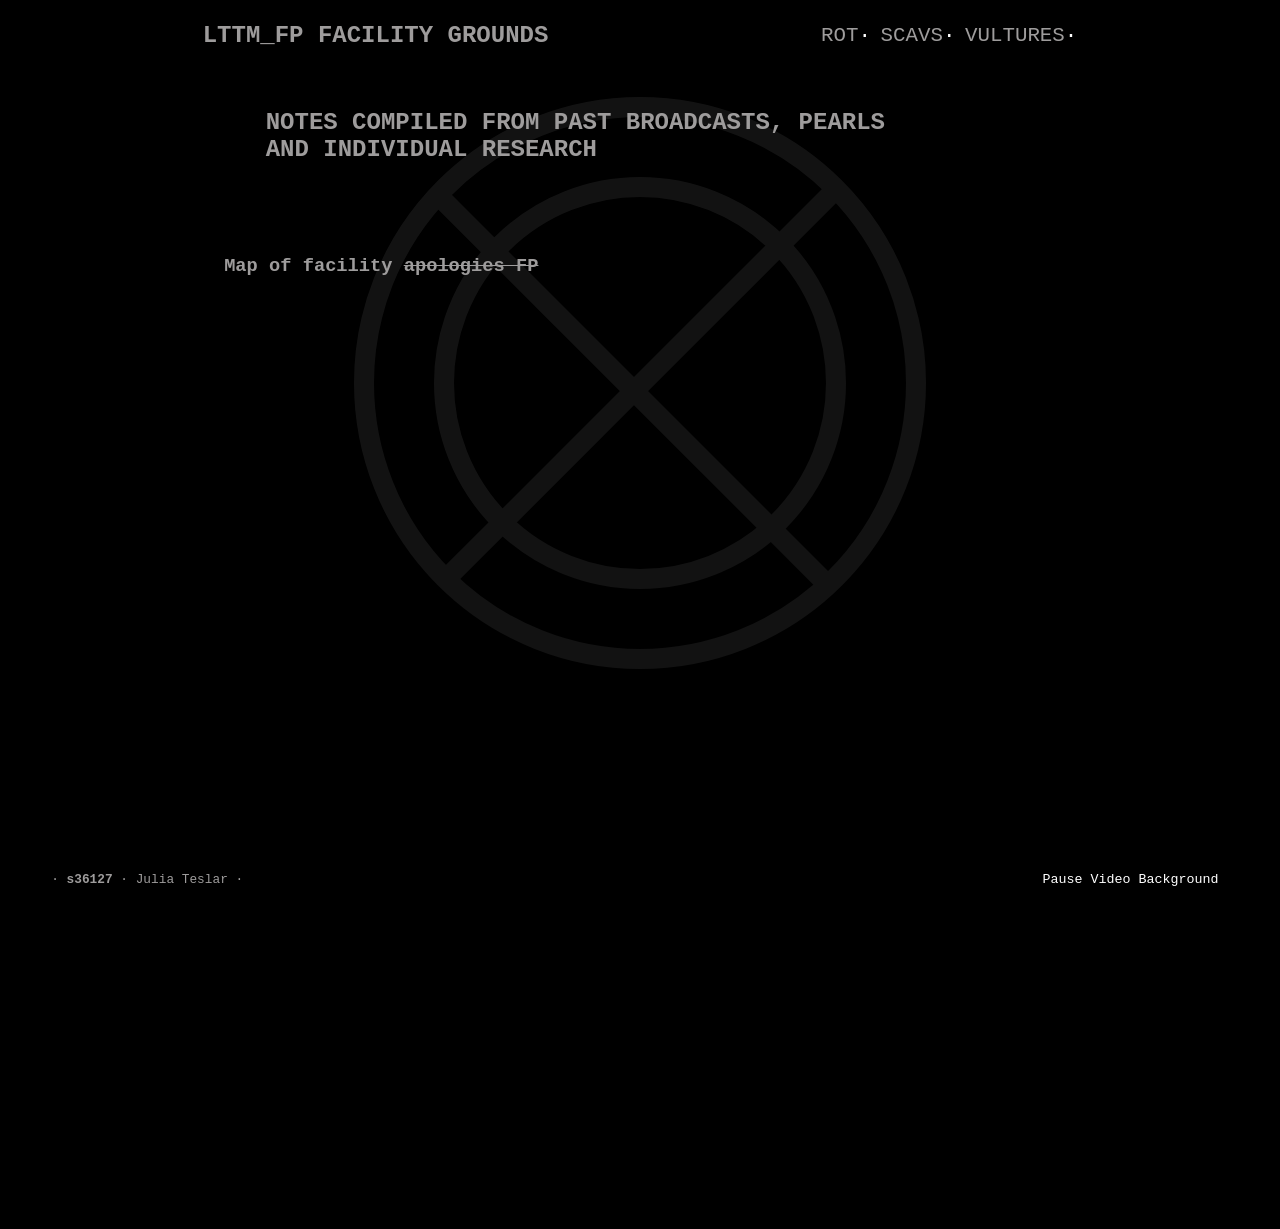
==== commit 364d597e: "fregsrework" ====
--- a/index.html
+++ b/index.html
@@ -17,14 +17,14 @@
                 <nav>
                     
                     <h1>
-                    <a href="index.html">
+                    <a href="https://s36127-pja.github.io/">
                         LTTM_FP FACILITY GROUNDS
                     </a>
                     </h1>
                     <ul>
-                        <li><a href="rot.html">ROT</a></li><li> · </li>
-                        <li><a href="scav.html">SCAVS</a></li><li> · </li>
-                        <li><a href="vulture.html">VULTURES</a></li><li> · </li>
+                        <li><a href="https://s36127-pja.github.io/rot.html">ROT</a></li><li> · </li>
+                        <li><a href="https://s36127-pja.github.io/scav.html">SCAVS</a></li><li> · </li>
+                        <li><a href="https://s36127-pja.github.io/vulture.html">VULTURES</a></li><li> · </li>
                        
                     </ul>
                 </nav>
@@ -59,11 +59,9 @@
                                 </div>
                             </div>
                         </div><!-- headline items-->
-                        <div class="item">
-                            <div class="box">
-                                
-                            </div>
-                        </div>
+
+
+                        
                         
                         <div class="item">
                             <h3>Map of facility <del>apologies FP</del></h3>
--- a/style2.css
+++ b/style2.css
@@ -1,3 +1,31 @@
+.lScreen {
+  position: absolute;
+  z-index: 5;
+  width: 100vw;
+  height: 100vh;
+  background-color: rgb(0, 0, 0);
+  display: flex;
+  align-items: center;
+  justify-content: center;
+}
+
+.lHidden{
+  opacity: 0;
+  visibility: hidden;
+}
+
+.lScreen::after{
+  <svg viewBox="0 0 800 800" xmlns="http://www.w3.org/2000/svg">
+                                <circle r="345" cx="400" cy="400" stroke="#ffffff" stroke-width="25"/>
+                                <rect width="700" height="25" x="210" y="0" fill="#ffffff" transform="rotate(45)" />
+                                <rect width="700" height="25" x="-345" y="555" fill="#ffffff" transform="rotate(-45)" />
+                                <circle r="245" cx="400" cy="400" stroke="#ffffff" stroke-width="25"/>
+                                <rect width="500" height="25" x="310" y="0" fill="#ffffff" transform="rotate(45)" />
+                                <rect width="500" height="25" x="-245" y="555" fill="#ffffff" transform="rotate(-45)" />
+                            </svg>
+}
+
+
 header{
     width: 100%;
     background-color: black;
@@ -117,14 +145,14 @@
 /*.contnet is the halp transparent background fo content, also aligns items*/
 .content{
     width: 70%;
-    height:100dvh;
+    height:fit-content;
     background-color: rgba(0,0,0,92%);
     display: flex;
     flex-wrap: wrap;
     color: rgb(158, 156, 156);
     align-content: flex-start;
     justify-content: center;
-    overflow: auto;
+    
 } 
 .content::-webkit-scrollbar{
     display: none;
@@ -138,7 +166,7 @@
     margin: 3%;
     width: 100%;
     height: fit-content;
-    background-color: inherit;
+    
     display: flex;
     flex-wrap: nowrap;
     
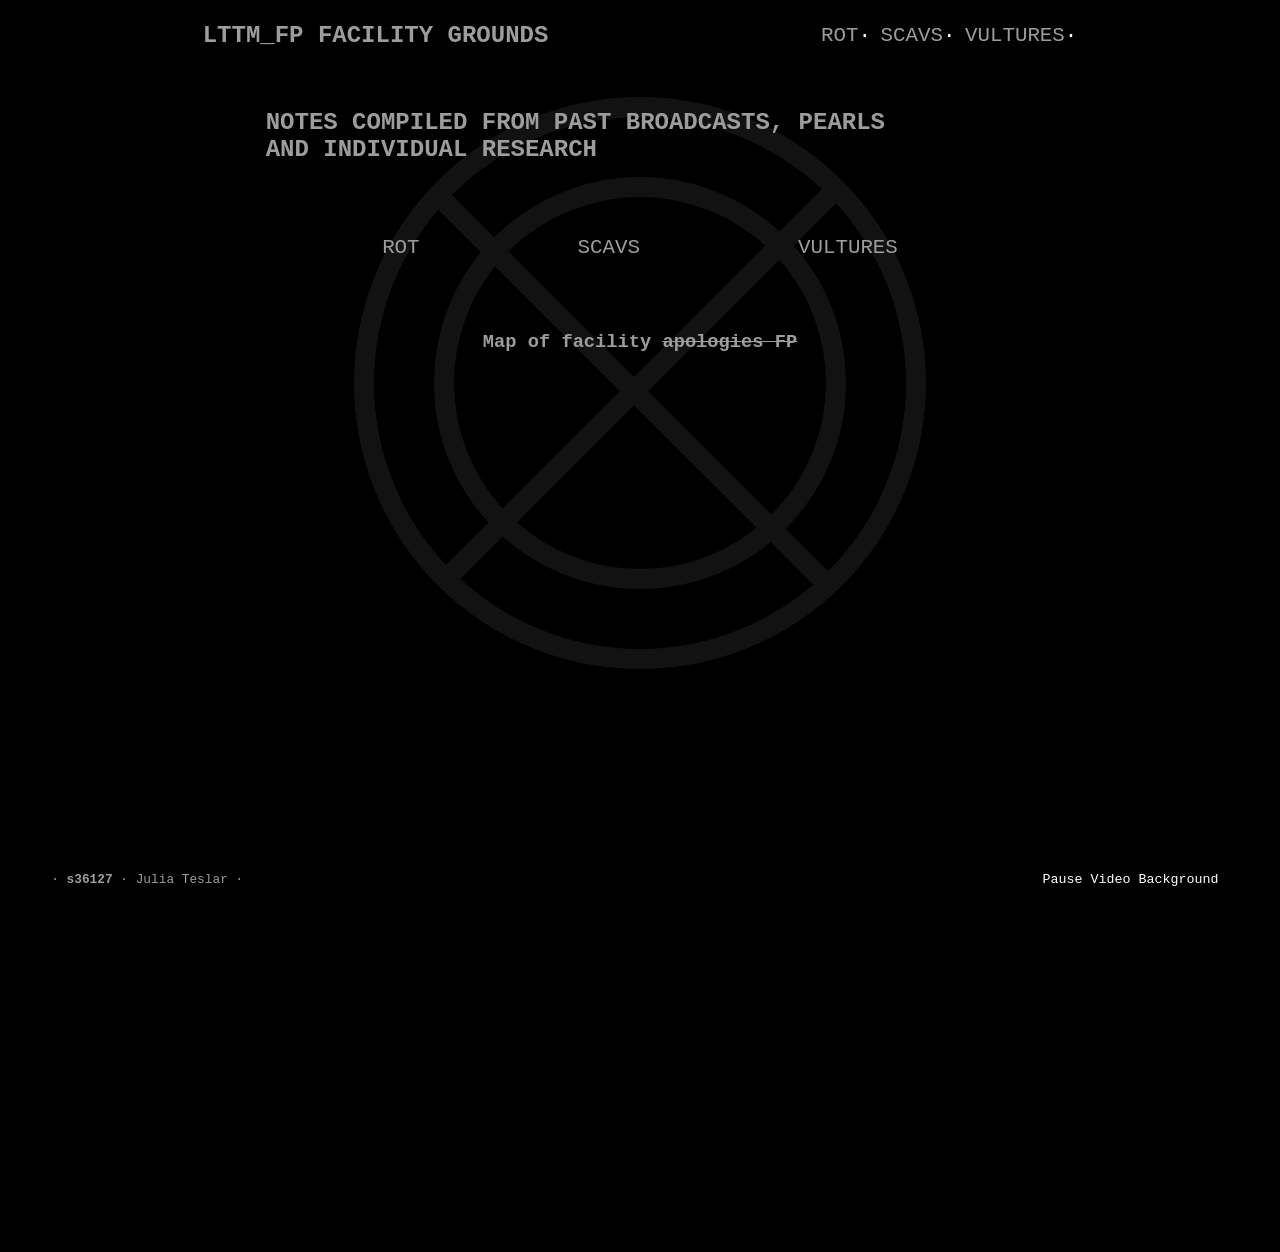
==== commit dd5b7676: "wwwww" ====
--- a/index.html
+++ b/index.html
@@ -17,14 +17,14 @@
                 <nav>
                     
                     <h1>
-                    <a href="https://s36127-pja.github.io/">
+                    <a href="https://s36127-pja.github.io/index.html">
                         LTTM_FP FACILITY GROUNDS
                     </a>
                     </h1>
                     <ul>
-                        <li><a href="https://s36127-pja.github.io/rot.html">ROT</a></li><li> · </li>
-                        <li><a href="https://s36127-pja.github.io/scav.html">SCAVS</a></li><li> · </li>
-                        <li><a href="https://s36127-pja.github.io/vulture.html">VULTURES</a></li><li> · </li>
+                        <li><a href="rot.html">ROT</a></li><li> · </li>
+                        <li><a href="scav.html">SCAVS</a></li><li> · </li>
+                        <li><a href="vulture.html">VULTURES</a></li><li> · </li>
                        
                     </ul>
                 </nav>
@@ -60,8 +60,21 @@
                             </div>
                         </div><!-- headline items-->
 
+                         <div class="item">
+                            <div>
+                               <div class="clicker">
+                                <a href="rot.html">ROT</a>
+                                </div> 
+                            </div>
+                            
+                            <div class="clicker">
+                                <a href="scav.html">SCAVS</a>
+                            </div>
+                            <div class="clicker">
+                                <a href="vulture.html">VULTURES</a>
+                            </div>
+                        </div>
 
-                        
                         
                         <div class="item">
                             <h3>Map of facility <del>apologies FP</del></h3>
@@ -72,10 +85,7 @@
  
                         </div> <!--map-->
 
-                        <div class="item">
-                            
-                        </div>
-
+                       
                     </div>
                 </div>
 
--- a/style2.css
+++ b/style2.css
@@ -1,29 +1,3 @@
-.lScreen {
-  position: absolute;
-  z-index: 5;
-  width: 100vw;
-  height: 100vh;
-  background-color: rgb(0, 0, 0);
-  display: flex;
-  align-items: center;
-  justify-content: center;
-}
-
-.lHidden{
-  opacity: 0;
-  visibility: hidden;
-}
-
-.lScreen::after{
-  <svg viewBox="0 0 800 800" xmlns="http://www.w3.org/2000/svg">
-                                <circle r="345" cx="400" cy="400" stroke="#ffffff" stroke-width="25"/>
-                                <rect width="700" height="25" x="210" y="0" fill="#ffffff" transform="rotate(45)" />
-                                <rect width="700" height="25" x="-345" y="555" fill="#ffffff" transform="rotate(-45)" />
-                                <circle r="245" cx="400" cy="400" stroke="#ffffff" stroke-width="25"/>
-                                <rect width="500" height="25" x="310" y="0" fill="#ffffff" transform="rotate(45)" />
-                                <rect width="500" height="25" x="-245" y="555" fill="#ffffff" transform="rotate(-45)" />
-                            </svg>
-}
 
 
 header{
@@ -166,11 +140,50 @@
     margin: 3%;
     width: 100%;
     height: fit-content;
-    
+    justify-content: space-evenly;
     display: flex;
     flex-wrap: nowrap;
     
 }
+
+.content .item .clicker{
+  justify-content: center;
+    display:inline-block;
+    font-size: 130%;
+    font-family: 'Courier New', Courier, monospace;
+    color: rgb(255, 255, 255);
+    flex-wrap: nowrap;
+    float: left;
+}
+.overlay{
+  position: absolute;
+  bottom: 0;
+  left: 0;
+  right: 0;
+  background-color: rgb(54, 44, 44);
+  overflow: hidden;
+  width: 100%;
+  height: 100%;
+  transform: scale(0);
+  transition: .3s ease;
+}
+.content .item .clicker:hover .obverlay{
+  transform: scale(1);
+}
+ .content .item .clicker a{
+    text-decoration: none;
+    color: rgb(158, 156, 156);
+    cursor:url("[data-uri]"), auto;
+}
+.content .item .clicker a:hover{
+    text-decoration: none;
+    color: rgb(255, 255, 255);  
+}
+
+
+
+
+
 
 .vectorek{
     width: 50%;
@@ -183,7 +196,7 @@
     margin-right: 2%;
     opacity: 90%;
     position: fixed;
-    left 0;
+    
     z-index: -1;
     animation-name: rotatione1;
     animation-duration: 4s;
@@ -217,7 +230,7 @@
 .content .item .box{
     padding: 2%;
     max-width: 100%;
-    height:;
+    height:fit-content;
     justify-content;
     object-fit: cover;
     flex-wrap: nowrap;
